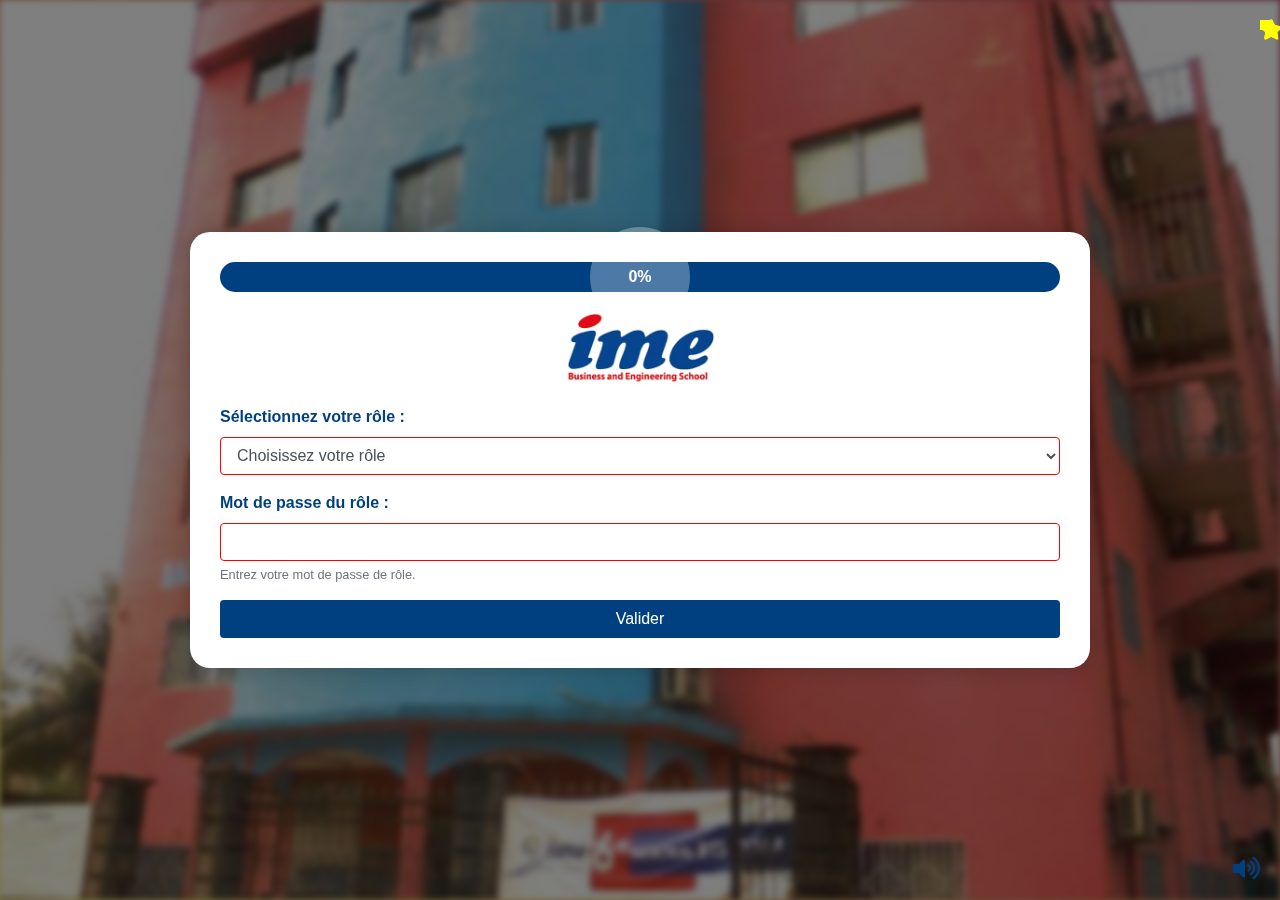
==== index.html @ ba46f94e "index.html changement" ====
<!DOCTYPE html>
<html lang="fr">
<head>
<meta charset="UTF-8">
<meta name="viewport" content="width=device-width, initial-scale=1.0">
<title>Sélection du Rôle et Mot de Passe</title>
<link rel="stylesheet" href="https://stackpath.bootstrapcdn.com/bootstrap/4.5.2/css/bootstrap.min.css"> <!-- Bootstrap CSS -->
<link rel="stylesheet" href="https://cdnjs.cloudflare.com/ajax/libs/font-awesome/5.15.4/css/all.min.css"> <!-- FontAwesome CSS -->
<style>
    body, html {
        height: 100%;
        margin: 0;
        font-family: Arial, sans-serif;
        background: linear-gradient(45deg, #f3ec78, #af4261);
        overflow: hidden;
        cursor: url('https://cur.cursors-4u.net/smilies/smi-7/smi675.cur'), auto; /* Custom Cursor */
    }
    .parallax-background {
        position: absolute;
        top: 0;
        left: 0;
        right: 0;
        bottom: 0;
        background: url('imm.jpg') no-repeat center center fixed;
        background-size: cover;
        filter: blur(3px);
        animation: moveBackground 20s linear infinite;
    }
    @keyframes moveBackground {
        0% { transform: scale(1.1) translate(0, 0); }
        50% { transform: scale(1.1) translate(0, -20%); }
        100% { transform: scale(1.1) translate(0, 0); }
    }
    .custom-container {
        position: relative;
        z-index: 1;
        display: flex;
        justify-content: center;
        align-items: center;
        height: 100vh;
        width: 100vw;
        background: rgba(0, 0, 0, 0.5); /* Dark overlay */
    }
    .form-box {
        width: 900px;
        padding: 30px;
        background: white; /* Transparent with slight opacity */
        border-radius: 20px;
        box-shadow: 0 0 20px rgba(0, 0, 0, 0.2);
        backdrop-filter: blur(10px); /* For better readability */
    }
    .logo {
        max-width: 150px;
        margin-bottom: 20px;
        display: block;
        margin-left: auto;
        margin-right: auto;
        animation: bounceIn 1s ease-in-out;
    }
    @keyframes bounceIn {
        0% {
            transform: scale(0.5);
            opacity: 0;
        }
        60% {
            transform: scale(1.2);
            opacity: 1;
        }
        100% {
            transform: scale(1);
        }
    }
    .form-group label {
        font-weight: bold;
        color: #004080;
    }
    .form-control {
        transition: all 0.3s;
    }
    .form-control:focus {
        border-color: #004080;
        box-shadow: 0 0 5px #004080;
        background-color: #e6f7ff;
    }
    .form-control:valid {
        border-color: #28a745;
        box-shadow: 0 0 5px #28a745;
    }
    .form-control:invalid {
        border-color: red;
    }
    .btn-custom {
        background-color: #004080;
        color: white;
        transition: background-color 0.3s, transform 0.3s;
    }
    .btn-custom:hover {
        background-color: darkblue;
        transform: scale(1.05);
    }
    .progress-container {
        position: relative;
        margin-bottom: 20px;
    }
    .progress-bar {
        height: 30px;
        background-color: #004080;
        color: white;
        display: flex;
        justify-content: center;
        align-items: center;
        border-radius: 15px;
        font-weight: bold;
        animation: moveRight 0.5s ease-in-out;
        transition: width 0.5s;
    }
    @keyframes moveRight {
        0% { width: 0%; }
        100% { width: var(--width); }
    }
    .level-up {
        position: absolute;
        top: -35px;
        right: 0;
        background: #ff0;
        color: #333;
        padding: 5px 10px;
        border-radius: 15px;
        animation: fadeInOut 2s ease-in-out;
        display: none;
    }
    @keyframes fadeInOut {
        0%, 100% { opacity: 0; }
        50% { opacity: 1; }
    }
    .confetti-container, .sound-toggle, .star-container {
        position: fixed;
        top: 20px;
        right: 20px;
        pointer-events: none;
        z-index: 999;
    }
    .confetti {
        position: absolute;
        width: 10px;
        height: 10px;
        background-color: #ff0;
        animation: confetti 5s linear infinite;
    }
    .confetti:nth-child(1) { animation-delay: 0s; left: 10%; }
    .confetti:nth-child(2) { animation-delay: 1s; left: 20%; }
    .confetti:nth-child(3) { animation-delay: 2s; left: 30%; }
    .confetti:nth-child(4) { animation-delay: 3s; left: 40%; }
    .confetti:nth-child(5) { animation-delay: 4s; left: 50%; }
    .confetti:nth-child(6) { animation-delay: 5s; left: 60%; }
    .confetti:nth-child(7) { animation-delay: 6s; left: 70%; }
    .confetti:nth-child(8) { animation-delay: 7s; left: 80%; }
    .confetti:nth-child(9) { animation-delay: 8s; left: 90%; }
    .confetti:nth-child(10) { animation-delay: 9s; left: 100%; }

    @keyframes confetti {
        0% { transform: translateY(0) rotate(0); }
        100% { transform: translateY(100vh) rotate(720deg); }
    }

    .star {
        position: absolute;
        color: #ff0;
        font-size: 20px;
        animation: starPop 1s ease-in-out;
    }
    @keyframes starPop {
        0% {
            transform: scale(0);
            opacity: 0;
        }
        50% {
            transform: scale(1.5);
            opacity: 1;
        }
        100% {
            transform: scale(1);
            opacity: 0;
        }
    }

    .sound-toggle {
        top: auto;
        bottom: 20px;
        display: flex;
        align-items: center;
        cursor: pointer;
    }
    .sound-toggle i {
        font-size: 1.5rem;
        color: #004080;
    }
    .feedback-msg {
        margin-top: 10px;
        text-align: center;
        color: #004080;
        font-weight: bold;
        display: none;
    }
    .motivational-message {
        margin-top: 10px;
        text-align: center;
        color: #28a745;
        font-size: 1.1rem;
        font-weight: bold;
        display: none;
    }
    .starburst {
        position: absolute;
        top: 50%;
        left: 50%;
        width: 100px;
        height: 100px;
        transform: translate(-50%, -50%);
        background: rgba(255, 255, 255, 0.3);
        border-radius: 50%;
        animation: starburst 2s linear infinite;
    }
    @keyframes starburst {
        0% {
            opacity: 0;
            transform: scale(1);
        }
        50% {
            opacity: 1;
            transform: scale(1.5);
        }
        100% {
            opacity: 0;
            transform: scale(2);
        }
    }
</style>
</head>
<body>
<div class="parallax-background"></div>
<div class="custom-container">
    <div class="form-box">
        <div class="progress-container">
            <div class="progress-bar" style="--width: 0%;" id="progressBar">0%</div>
            <div class="starburst" id="starburst"></div>
        </div>
        <div class="level-up" id="levelUp">Level Up!</div>
        <img src="IME.jpeg" alt="Logo" class="logo">
        <form id="roleForm" method="post" action="process_role.php">
            <div class="form-group">
                <label for="role">Sélectionnez votre rôle :</label>
                <select class="form-control" id="role" name="role" required>
                    <option value=""><i class="fas fa-user"></i> Choisissez votre rôle</option>
                    <option value="admin"><i class="fas fa-user-shield"></i> Admin</option>
                    <option value="student"><i class="fas fa-user-graduate"></i> Étudiant</option>
                    <option value="teacher"><i class="fas fa-chalkboard-teacher"></i> Enseignant</option>
                    <option value="superadmin"><i class="fas fa-crown"></i> Superadmin</option>
                </select>
            </div>
            <div class="form-group">
                <label for="rolePassword">Mot de passe du rôle :</label>
                <input type="password" class="form-control" id="rolePassword" name="rolePassword" required>
                <small class="form-text text-muted">Entrez votre mot de passe de rôle.</small>
            </div>
            <button type="submit" class="btn btn-custom btn-block">Valider</button>
            <div class="feedback-msg" id="feedbackMsg"></div>
            <div class="motivational-message" id="motivationalMessage"></div>
        </form>
    </div>
</div>

<!-- Bootstrap modal for confirmation -->
<div class="modal fade" id="confirmationModal" tabindex="-1" role="dialog" aria-labelledby="confirmationModalLabel" aria-hidden="true">
    <div class="modal-dialog modal-dialog-centered" role="document">
        <div class="modal-content">
            <div class="modal-header">
                <h5 class="modal-title" id="confirmationModalLabel">Confirmation du Rôle</h5>
                <button type="button" class="close" data-dismiss="modal" aria-label="Close">
                    <span aria-hidden="true">&times;</span>
                </button>
            </div>
            <div class="modal-body"></div>
            <div class="modal-footer">
                <button type="button" class="btn btn-secondary" data-dismiss="modal">Fermer</button>
            </div>
        </div>
    </div>
</div>

<!-- Confetti animation container -->
<div class="confetti-container" id="confettiContainer">
    <div class="confetti"></div><div class="confetti"></div><div class="confetti"></div><div class="confetti"></div><div class="confetti"></div>
    <div class="confetti"></div><div class="confetti"></div><div class="confetti"></div><div class="confetti"></div><div class="confetti"></div>
</div>

<!-- Star Container for celebrations -->
<div class="star-container" id="starContainer">
    <i class="fas fa-star star"></i><i class="fas fa-star star"></i>
</div>

<!-- Sound Toggle -->
<div class="sound-toggle" id="soundToggle">
    <i class="fas fa-volume-up"></i>
</div>

<script src="https://code.jquery.com/jquery-3.5.1.min.js"></script>
<script src="https://stackpath.bootstrapcdn.com/bootstrap/4.5.2/js/bootstrap.min.js"></script>

<script>
    let soundOn = true;

    const sounds = {
        progress: new Audio('https://www.myinstants.com/media/sounds/ding-sound-effect.mp3'),
        confetti: new Audio('https://www.myinstants.com/media/sounds/cheering.mp3'),
        levelUp: new Audio('https://www.myinstants.com/media/sounds/spotted.mp3'),
    };

    function switchTheme() {
        document.body.classList.toggle('dark-theme');
    }

    $(document).ready(function() {
        const confettiContainer = $('#confettiContainer');
        const starContainer = $('#starContainer');
        const progressBar = $('#progressBar');
        const feedbackMsg = $('#feedbackMsg');
        const motivationalMessage = $('#motivationalMessage');
        const levelUp = $('#levelUp');

        $('#soundToggle').click(function() {
            soundOn = !soundOn;
            $(this).find('i').toggleClass('fa-volume-up fa-volume-mute');
        });

        $('#roleForm').submit(function(event) {
            event.preventDefault(); // Prevent the form from submitting normally

            $.ajax({
                url: 'process_role.php',
                type: 'POST',
                data: $('#roleForm').serialize(),
                success: function(response) {
                    try {
                        var res = JSON.parse(response);

                        if (res.status === 'success') {
                            $('#confirmationModal .modal-body').text(res.message);
                            $('#confirmationModal').modal('show');
                            playSound('confetti');

                            confettiContainer.css('display', 'block');
                            starContainer.css('display', 'flex');
                            triggerStarAnimation();

                            setTimeout(function() {
                                confettiContainer.css('display', 'none');
                                starContainer.css('display', 'none');
                                switch (res.role) {
                                    case 'admin':
                                        window.location.href = 'choix/admin/signup_admin.html';
                                        break;
                                    case 'student':
                                        window.location.href = 'choix/etudiant/signup_etudiant.html';
                                        break;
                                    case 'teacher':
                                        window.location.href = 'choix/enseignant/signup_enseignant.html';
                                        break;
                                    case 'superadmin':
                                        window.location.href = 'choix/superadmin/signup_superadmin.html';
                                        break;
                                }
                            }, 5000); // Redirect after 5 seconds
                        } else {
                            $('#confirmationModal .modal-body').text(res.message);
                            $('#confirmationModal').modal('show');
                        }
                    } catch (e) {
                        $('#confirmationModal .modal-body').text('Erreur lors du traitement de la réponse: ' + e.message);
                        $('#confirmationModal').modal('show');
                    }
                },
                error: function(jqXHR, textStatus, errorThrown) {
                    $('#confirmationModal .modal-body').text('Vous avez un problème de connexion internet: ' + textStatus + ' - ' + errorThrown);
                    $('#confirmationModal').modal('show');
                }
            });
        });

        // Update progress bar dynamically based on form field focus and input
        $('input, select').on('focus input', function() {
            const filledFields = $('input:valid, select:valid').length;
            const totalFields = $('input, select').length;
            const progress = Math.min((filledFields / totalFields) * 100, 100);

            progressBar.css('width', progress + '%');
            progressBar.text(Math.round(progress) + '%');
            
            feedbackMsg.text(Math.round(progress) + '% completed');
            feedbackMsg.show();

            if (progress === 100) {
                levelUp.show();
                if (soundOn) playSound('levelUp');
                setTimeout(() => levelUp.hide(), 2000);
                $('#starburst').css('display', 'block');
            }
        });

        // Personalized Greeting based on time of day
        const hours = new Date().getHours();
        let greeting = 'Bonjour';
        if (hours >= 12 && hours < 18) {
            greeting = 'Bon après-midi';
        } else if (hours >= 18) {
            greeting = 'Bonsoir';
        }
        $('#greeting').text(`${greeting}, UBaStudent!`);

        // Motivational Messages
        const messages = [
            'Great job! Keep going!',
            'You are doing fantastic!',
            'Almost there, keep it up!',
            'You are amazing!',
            'Keep pushing, you are capable of great things!'
        ];

        // Show motivational message on progress
        $('input, select').on('focus input', function() {
            const progress = Math.round(($('input:valid, select:valid').length / $('input, select').length) * 100);
            if (progress % 25 === 0 && progress !== 0) {
                const message = messages[Math.floor(Math.random() * messages.length)];
                motivationalMessage.text(message);
                motivationalMessage.fadeIn();
                setTimeout(() => motivationalMessage.fadeOut(), 2000);
            }
        });

        // Function to trigger star animation
        function triggerStarAnimation() {
            const stars = starContainer.find('.star');
            stars.each(function(index) {
                const star = $(this);
                setTimeout(() => {
                    star.css('animation', 'starPop 1s ease-in-out');
                    setTimeout(() => star.css('animation', ''), 1000);
                }, index * 200);
            });
        }
    });

    function playSound(type) {
        if (soundOn && sounds[type]) {
            sounds[type].play();
        }
    }
</script>

</body>
</html>
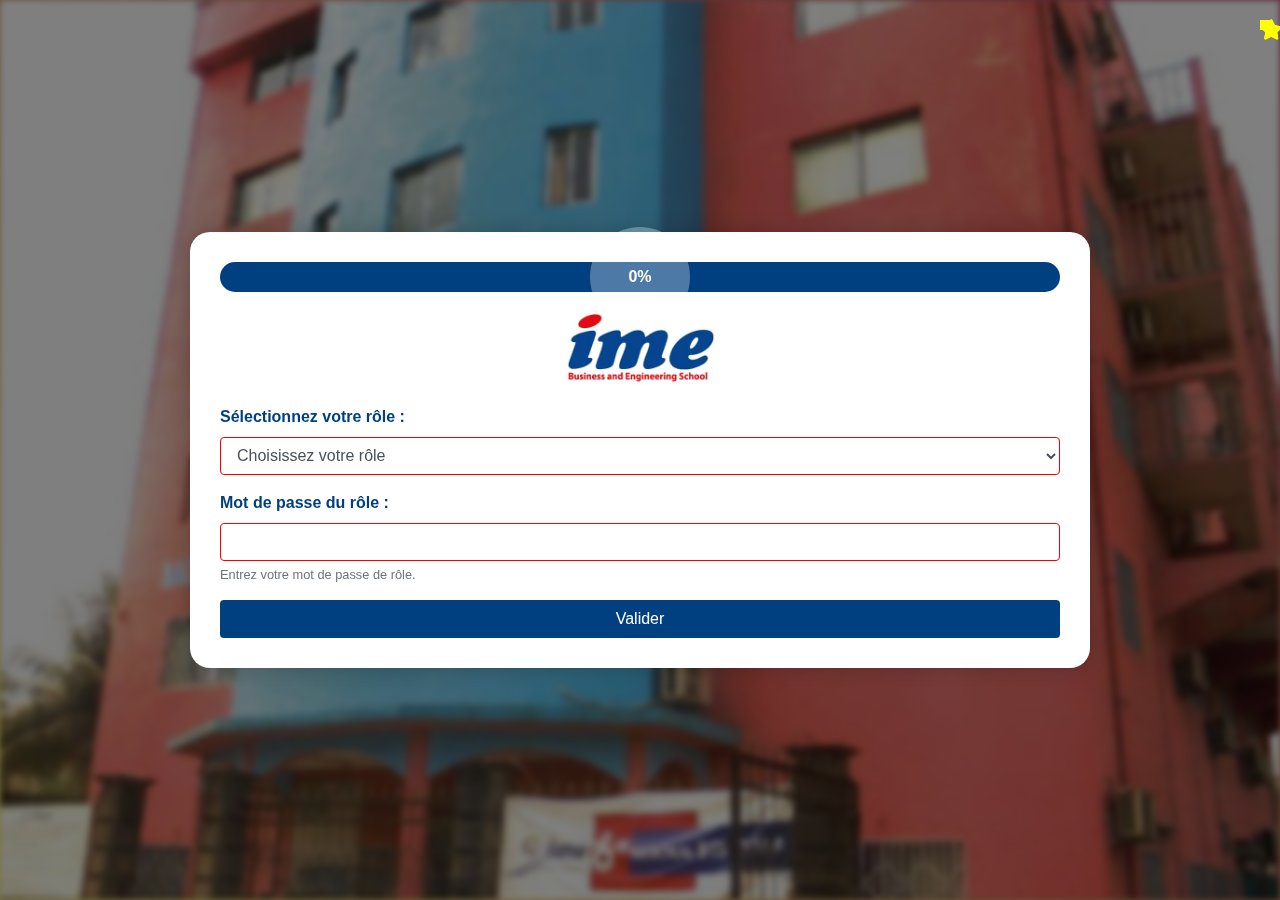
==== commit 9d1235d1: "jscode" ====
--- a/index.html
+++ b/index.html
@@ -300,26 +300,11 @@
 </div>
 
 <!-- Sound Toggle -->
-<div class="sound-toggle" id="soundToggle">
-    <i class="fas fa-volume-up"></i>
-</div>
+
 
 <script src="https://code.jquery.com/jquery-3.5.1.min.js"></script>
 <script src="https://stackpath.bootstrapcdn.com/bootstrap/4.5.2/js/bootstrap.min.js"></script>
-
 <script>
-    let soundOn = true;
-
-    const sounds = {
-        progress: new Audio('https://www.myinstants.com/media/sounds/ding-sound-effect.mp3'),
-        confetti: new Audio('https://www.myinstants.com/media/sounds/cheering.mp3'),
-        levelUp: new Audio('https://www.myinstants.com/media/sounds/spotted.mp3'),
-    };
-
-    function switchTheme() {
-        document.body.classList.toggle('dark-theme');
-    }
-
     $(document).ready(function() {
         const confettiContainer = $('#confettiContainer');
         const starContainer = $('#starContainer');
@@ -328,11 +313,6 @@
         const motivationalMessage = $('#motivationalMessage');
         const levelUp = $('#levelUp');
 
-        $('#soundToggle').click(function() {
-            soundOn = !soundOn;
-            $(this).find('i').toggleClass('fa-volume-up fa-volume-mute');
-        });
-
         $('#roleForm').submit(function(event) {
             event.preventDefault(); // Prevent the form from submitting normally
 
@@ -343,16 +323,14 @@
                 success: function(response) {
                     try {
                         var res = JSON.parse(response);
-
                         if (res.status === 'success') {
                             $('#confirmationModal .modal-body').text(res.message);
                             $('#confirmationModal').modal('show');
-                            playSound('confetti');
 
                             confettiContainer.css('display', 'block');
                             starContainer.css('display', 'flex');
                             triggerStarAnimation();
-
+                            
                             setTimeout(function() {
                                 confettiContainer.css('display', 'none');
                                 starContainer.css('display', 'none');
@@ -376,86 +354,31 @@
                             $('#confirmationModal').modal('show');
                         }
                     } catch (e) {
-                        $('#confirmationModal .modal-body').text('Erreur lors du traitement de la réponse: ' + e.message);
+                        console.error("Invalid JSON:", e);
+                        $('#confirmationModal .modal-body').text('Invalid JSON response from server.');
                         $('#confirmationModal').modal('show');
                     }
                 },
                 error: function(jqXHR, textStatus, errorThrown) {
-                    $('#confirmationModal .modal-body').text('Vous avez un problème de connexion internet: ' + textStatus + ' - ' + errorThrown);
+                    $('#confirmationModal .modal-body').text('Vous avez un problem connexion internet: ' + textStatus + ' - ' + errorThrown);
                     $('#confirmationModal').modal('show');
                 }
             });
         });
 
-        // Update progress bar dynamically based on form field focus and input
-        $('input, select').on('focus input', function() {
-            const filledFields = $('input:valid, select:valid').length;
-            const totalFields = $('input, select').length;
-            const progress = Math.min((filledFields / totalFields) * 100, 100);
-
-            progressBar.css('width', progress + '%');
-            progressBar.text(Math.round(progress) + '%');
-            
-            feedbackMsg.text(Math.round(progress) + '% completed');
-            feedbackMsg.show();
-
-            if (progress === 100) {
-                levelUp.show();
-                if (soundOn) playSound('levelUp');
-                setTimeout(() => levelUp.hide(), 2000);
-                $('#starburst').css('display', 'block');
-            }
-        });
-
-        // Personalized Greeting based on time of day
-        const hours = new Date().getHours();
-        let greeting = 'Bonjour';
-        if (hours >= 12 && hours < 18) {
-            greeting = 'Bon après-midi';
-        } else if (hours >= 18) {
-            greeting = 'Bonsoir';
-        }
-        $('#greeting').text(`${greeting}, UBaStudent!`);
-
-        // Motivational Messages
-        const messages = [
-            'Great job! Keep going!',
-            'You are doing fantastic!',
-            'Almost there, keep it up!',
-            'You are amazing!',
-            'Keep pushing, you are capable of great things!'
-        ];
-
-        // Show motivational message on progress
-        $('input, select').on('focus input', function() {
-            const progress = Math.round(($('input:valid, select:valid').length / $('input, select').length) * 100);
-            if (progress % 25 === 0 && progress !== 0) {
-                const message = messages[Math.floor(Math.random() * messages.length)];
-                motivationalMessage.text(message);
-                motivationalMessage.fadeIn();
-                setTimeout(() => motivationalMessage.fadeOut(), 2000);
-            }
-        });
-
-        // Function to trigger star animation
+       
         function triggerStarAnimation() {
             const stars = starContainer.find('.star');
-            stars.each(function(index) {
+            stars.each(function (index) {
                 const star = $(this);
                 setTimeout(() => {
                     star.css('animation', 'starPop 1s ease-in-out');
                     setTimeout(() => star.css('animation', ''), 1000);
                 }, index * 200);
             });
-        }
+        } // Function to trigger star animation
+
     });
-
-    function playSound(type) {
-        if (soundOn && sounds[type]) {
-            sounds[type].play();
-        }
-    }
 </script>
-
 </body>
 </html>
